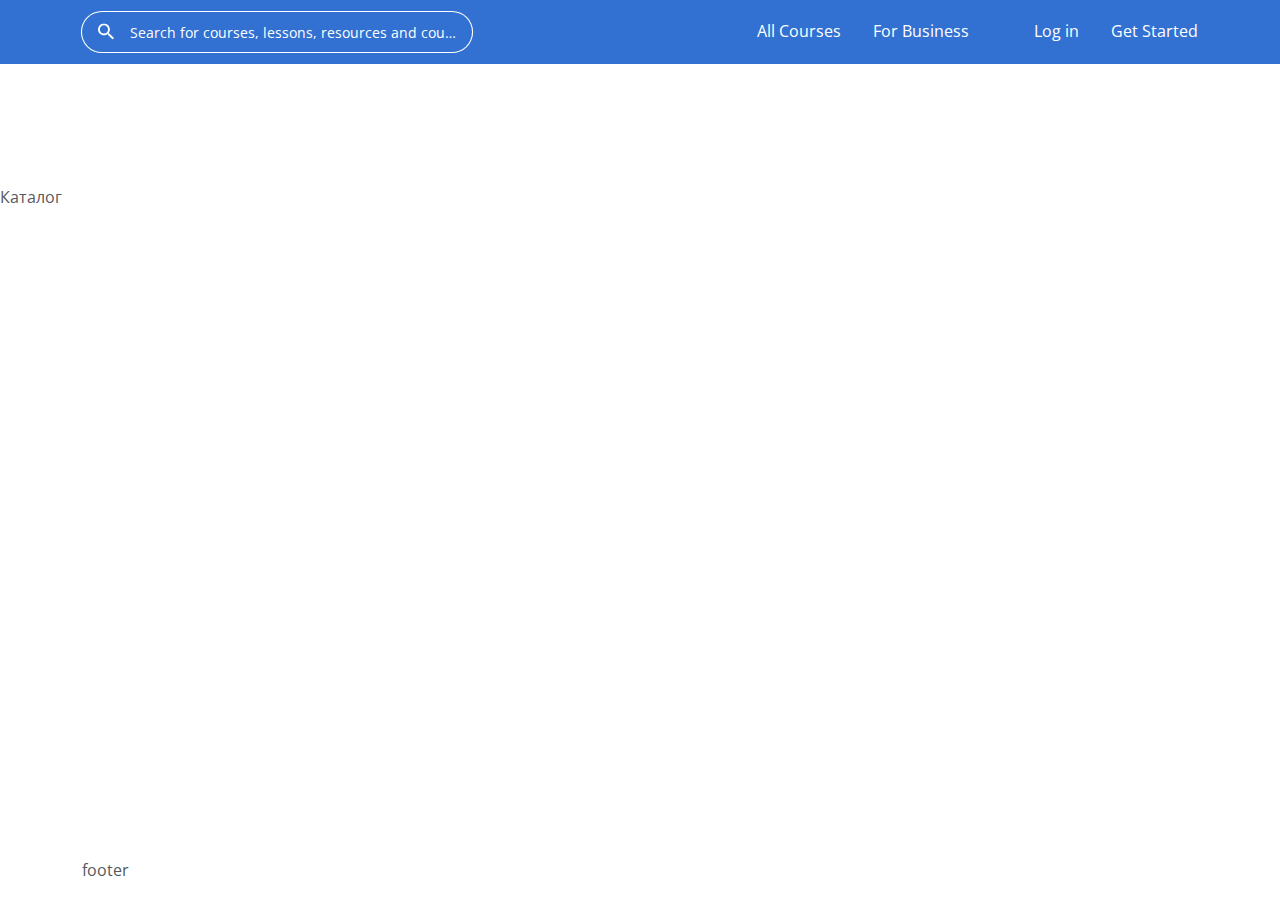
==== assets/catalog.html @ a77c3c07 "upload" ====
<!DOCTYPE html>
<html lang="ru">
  <head>
    <meta charset="utf-8"/>
    <meta name="viewport" content="width=device-width,initial-scale=1,shrink-to-fit=no"/>
    <link rel="preconnect" href="https://fonts.googleapis.com"/>
    <link rel="preconnect" href="https://fonts.gstatic.com" crossorigin="crossorigin"/>
    <link href="https://fonts.googleapis.com/css2?family=Open+Sans:ital,wght@0,300..800;1,300..800&amp;display=swap" rel="stylesheet"/>
    <link href="css/libs/bootstrap.min.css" rel="stylesheet"/>
    <link href="css/libs/slick.min.css" rel="stylesheet"/>
    <link href="css/styles.min.css" rel="stylesheet"/>
    <link rel="icon" href="fav.svg" type="image/svg+xml"/>
    <title></title>
    <script src="js/libs/jquery.min.js" defer="defer"></script>
    <script src="js/libs/bootstrap.min.js" defer="defer"></script>
    <script src="js/libs/slick.min.js" defer="defer"></script>
    <script src="js/libs/anime.min.js" defer="defer"></script>
    <script src="js/index.min.js" defer="defer"></script>
  </head>
  <body>
    <svg xmlns="http://www.w3.org/2000/svg" style="display:none">
      <symbol id="loop-icon" viewBox="0 0 16 16">
        <path d="M5.94286 0C7.519 0 9.03059 0.62612 10.1451 1.74062C11.2596 2.85512 11.8857 4.36671 11.8857 5.94286C11.8857 7.41486 11.3463 8.768 10.4594 9.81029L10.7063 10.0571H11.4286L16 14.6286L14.6286 16L10.0571 11.4286V10.7063L9.81029 10.4594C8.768 11.3463 7.41486 11.8857 5.94286 11.8857C4.36671 11.8857 2.85512 11.2596 1.74062 10.1451C0.62612 9.03059 0 7.519 0 5.94286C0 4.36671 0.62612 2.85512 1.74062 1.74062C2.85512 0.62612 4.36671 0 5.94286 0ZM5.94286 1.82857C3.65714 1.82857 1.82857 3.65714 1.82857 5.94286C1.82857 8.22857 3.65714 10.0571 5.94286 10.0571C8.22857 10.0571 10.0571 8.22857 10.0571 5.94286C10.0571 3.65714 8.22857 1.82857 5.94286 1.82857Z"></path>
      </symbol>
    </svg>
    <div class="wrapper"> 
      <header class="header">
        <div class="container">
          <div class="header__row"> 
            <div class="header__search">
              <form class="search-form" action="/search/" method="GET"> 
                <input type="text" name="q" placeholder="Search for courses, lessons, resources and courses, lessons, resources"/>
                <button>
                        <svg class="icon-fill" width="16px" height="16px">
                          <use xlink:href="#loop-icon"></use>
                        </svg>
                </button>
              </form>
            </div>
            <nav class="header__nav">
              <ul class="nav">
                <li><a class="nav__link" href="#">All Courses</a></li>
                <li><a class="nav__link" href="#">For Business</a></li>
                <li class="break-nav"></li>
                <li><a class="nav__link" href="#">Log in</a></li>
                <li><a class="nav__link nav__link--cta" href="#">Get Started</a></li>
              </ul>
            </nav>
          </div>
        </div>
      </header>
      <main class="page">Каталог</main>
      <footer class="footer">
        <div class="container">footer</div>
      </footer>
    </div>
  </body>
</html>
---- assets/css/styles.min.css ----
@charset "UTF-8";:root{scroll-behavior:inherit;--bs-gutter-x:20px;--fs-72-32:4.5rem;--fs-72-24:var(--fs-72-32);--fs-48-24:3rem;--fs-48-sm-18:var(--fs-48-24);--fs-48-xs-18:var(--fs-48-24);--fs-36-24:2.25rem;--fs-36-sm-18:var(--fs-36-24);--fs-32-24:2rem;--fs-32-sm-18:var(--fs-32-24);--fs-32-sm-16:var(--fs-32-24);--fs-24-18:1.5rem;--fs-24-lg-16:var(--fs-24-18);--fs-24-sm-16:var(--fs-24-18);--fs-18-16:1.125rem;--fs-18-14:var(--fs-18-16);--fs-16-14:1rem;--fs-16-sm-12:var(--fs-16-14);--fs-16-xs-12:var(--fs-16-14);--fs-16-sm-10:var(--fs-16-14);--fs-16-xs-10:var(--fs-16-14);--fs-14-12:0.875rem;--fs-14-sm-10:var(--fs-14-12);--fs-14-xs-10:var(--fs-14-12);--size-60-50:60px;--size-60-40:60px;--size-50-40:50px;--size-50-30:50px;--size-40-30:40px;--size-30-25:30px;--border-raduis-24:24px;--border-raduis-18:18px;--border-raduis-16:16px;--border-raduis-main:2px;--page-gap:60px;--header-height:64px;--main-color:#3271D2;--main-color-hover:#3271D2;--accent-color:#132E57;--accent-color-hover:#132E57;--second-color:#727477;--second-light-color:#DDDEE0;--text-color:#57595D;--body-bg-color:#fff;--shadow:8px 8px 15px 0px rgba(0,0,0,.1)}@media (max-width:991px) and (min-width:0px){:root{--fs-72-32:2rem;--fs-48-24:1.5rem}}@media (max-width:767px) and (min-width:0px){:root{--fs-72-24:1.5rem;--fs-48-sm-18:1.125rem;--fs-36-sm-18:1.125rem;--fs-32-sm-18:1.125rem;--fs-32-sm-16:1rem;--fs-24-sm-16:1rem;--fs-16-sm-12:0.75rem;--fs-16-sm-10:0.625rem;--fs-14-sm-10:0.625rem}}@media (max-width:576px) and (min-width:0px){:root{--bs-gutter-x:15px;--fs-48-xs-18:1.125rem;--fs-16-xs-12:0.75rem;--fs-16-xs-10:0.625rem;--fs-14-xs-10:0.625rem}}@-webkit-keyframes modalAnimation{0%{opacity:0;display:none}100%{opacity:1;display:block}}@keyframes modalAnimation{0%{opacity:0;display:none}100%{opacity:1;display:block}}@-webkit-keyframes modalAnimationClose{0%{opacity:1;display:block}100%{opacity:0;display:none}}@keyframes modalAnimationClose{0%{opacity:1;display:block}100%{opacity:0;display:none}}@-webkit-keyframes up{from{-webkit-transform:translateY(0);transform:translateY(0)}to{-webkit-transform:translateY(-2px);transform:translateY(-2px)}}@keyframes up{from{-webkit-transform:translateY(0);transform:translateY(0)}to{-webkit-transform:translateY(-2px);transform:translateY(-2px)}}@-webkit-keyframes down{from{-webkit-transform:translateY(0);transform:translateY(0)}to{-webkit-transform:translateY(2px);transform:translateY(2px)}}@keyframes down{from{-webkit-transform:translateY(0);transform:translateY(0)}to{-webkit-transform:translateY(2px);transform:translateY(2px)}}*,::after,::before{-webkit-box-sizing:border-box;box-sizing:border-box}article,aside,blockquote,body,button,canvas,dd,del,details,dfn,div,dl,dt,fieldset,figcaption,figure,footer,form,h1,h2,h3,h4,h5,h6,header,hgroup,html,input,li,nav,ol,p,pre,section,select,textarea,ul,video{margin:0;padding:0}a{cursor:pointer;color:inherit}a,a:focus,a:hover{text-decoration:none;outline:0}.btn:active:focus,.btn:focus,button,button:focus,button:hover{outline:0}button{border:none;background:0 0;margin:0;padding:0;color:inherit;cursor:pointer}img{max-width:100%;max-height:100%;width:100%;height:auto}textarea{max-width:100%;width:100%;min-width:100%;min-height:40px}dl,ol,ul{list-style:none;margin:0;padding:0}dd,dt,h1,h2,h3,h4,h5,p{padding:0;margin:0}b,dt,h1,h2,h3,h4,h5,strong{font-family:Montserrat-Bold,sans-serif;font-weight:400}s{text-decoration-color:var(--main-color)}html{height:100%;font-size:16px}body{height:100%;min-width:320px;font-family:"Open Sans",sans-serif;font-optical-sizing:auto;font-weight:400;font-style:normal;color:var(--text-color);line-height:120%;background:var(--body-bg-color)}footer,header{-webkit-box-flex:0;-ms-flex:0 0 auto;flex:0 0 auto}main{-webkit-box-flex:1;-ms-flex:1 0 auto;flex:1 0 auto}.wrapper{position:relative;-webkit-box-orient:vertical;-webkit-box-direction:normal;display:-webkit-box;display:-ms-flexbox;display:flex;-ms-flex-direction:column;flex-direction:column;min-height:100%}@media (max-width:1699px) and (min-width:0px){:root{--fs-72-32:3rem;--fs-48-24:2.25rem;--fs-36-24:2rem;--fs-32-24:1.875rem}.breakpoints{font-size:13px}}@media (max-width:1399px) and (min-width:0px){:root{--fs-72-32:2.625rem;--fs-36-24:1.5rem;--fs-32-24:1.5rem;--fs-24-18:1.375rem;--fs-16-14:0.875rem;--fs-14-12:0.75rem}.breakpoints{font-size:12px}}@media (max-width:1199px) and (min-width:0px){:root{--fs-72-32:2.25rem;--fs-48-24:2rem;--fs-24-18:1.125rem;--fs-24-lg-16:1rem;--fs-18-16:1rem;--fs-18-14:0.875rem;--size-60-50:50px;--size-60-40:40px;--size-50-40:40px;--size-50-30:30px;--size-40-30:30px;--size-30-25:25px;--wrapper-gap:40px}.breakpoints{display:none}}.text-preview{display:-webkit-box;-webkit-box-orient:vertical;text-overflow:ellipsis;overflow:hidden}.text-preview-open{cursor:pointer}.text-preview.open{line-clamp:inherit}.text-line-1{line-clamp:1}.text-line-2{line-clamp:2}.text-line-3{line-clamp:3}.text--is-clamped{cursor:help}.icon{stroke:currentColor}.icon-fill{fill:currentColor}.icon-rotate-90{-webkit-transform:rotate(90deg);-ms-transform:rotate(90deg);transform:rotate(90deg)}.icon-rotate-180{-webkit-transform:rotate(180deg);-ms-transform:rotate(180deg);transform:rotate(180deg)}.icon-rotate-270{-webkit-transform:rotate(270deg);-ms-transform:rotate(270deg);transform:rotate(270deg)}.nav{display:-webkit-box;display:-ms-flexbox;display:flex;-webkit-box-align:center;-ms-flex-align:center;align-items:center;gap:32px;color:#fff}.nav .break-nav{display:block;width:1px;height:100%;background-color:#fff}.form input{height:var(--size-60-50)!important;padding-left:30px!important;border:none;outline:0}.form .form-floating label{padding-left:30px!important;font-size:var(--fs-16-14)}@media screen and (max-width:1199px){.form .form-floating label{padding:.85rem .75rem}}.form button{display:-webkit-box;display:-ms-flexbox;display:flex;-webkit-box-align:center;-ms-flex-align:center;align-items:center;-webkit-box-pack:justify;-ms-flex-pack:justify;justify-content:space-between;width:100%;height:var(--size-60-50);padding:0 30px}.search-form{position:relative;width:100%}.search-form input{display:-webkit-box;line-clamp:1;box-orient:vertical;-webkit-line-clamp:1;-webkit-box-orient:vertical;text-overflow:ellipsis;overflow:hidden;width:100%;height:40px;padding:0 16px 0 48px;font-size:var(--fs-16-14);line-height:120%;color:#fff;background:0 0;border-radius:50px;border:none;outline:0;-webkit-box-shadow:0 0 0 .07rem #fff;box-shadow:0 0 0 .07rem #fff;-webkit-transition:.2s ease-out;transition:.2s ease-out}.search-form input::-webkit-input-placeholder{font-family:"Open Sans",sans-serif;font-optical-sizing:auto;font-weight:400;font-style:normal;color:#fff;font-size:var(--fs-16-14);line-height:120%}.search-form input::-moz-placeholder{font-family:"Open Sans",sans-serif;font-optical-sizing:auto;font-weight:400;font-style:normal;color:#fff;font-size:var(--fs-16-14);line-height:120%}.search-form input:-ms-input-placeholder{font-family:"Open Sans",sans-serif;font-optical-sizing:auto;font-weight:400;font-style:normal;color:#fff;font-size:var(--fs-16-14);line-height:120%}.search-form input::-ms-input-placeholder{font-family:"Open Sans",sans-serif;font-optical-sizing:auto;font-weight:400;font-style:normal;color:#fff;font-size:var(--fs-16-14);line-height:120%}.search-form input::placeholder{font-family:"Open Sans",sans-serif;font-optical-sizing:auto;font-weight:400;font-style:normal;color:#fff;font-size:var(--fs-16-14);line-height:120%}.search-form input:focus,.search-form input:hover{-webkit-box-shadow:0 0 0 .07rem var(--accent-color-hover);box-shadow:0 0 0 .07rem var(--accent-color-hover)}.search-form button{position:absolute;top:50%;left:16px;color:#fff;border:none;background:0 0;-webkit-transform:translateY(-60%);-ms-transform:translateY(-60%);transform:translateY(-60%);-webkit-transition:.2s ease-out;transition:.2s ease-out}.search-form button:hover{color:var(--accent-color-hover)}.header{position:sticky;top:0;left:0;right:0;width:100%;height:var(--header-height);padding:12px 0;background:#fff;z-index:10;-webkit-transition:.2s ease-out;transition:.2s ease-out;background:var(--main-color)}.header__row{display:-webkit-box;display:-ms-flexbox;display:flex;-webkit-box-align:center;-ms-flex-align:center;align-items:center;-webkit-box-pack:justify;-ms-flex-pack:justify;justify-content:space-between}.header__search{width:100%;max-width:390px}.footer{margin-top:var(--page-gap);padding:20px 0;background:#fff}.page{padding-top:calc(var(--header-height) + var(--page-gap))}.page__title{font-size:var(--fs-48-24);font-family:Montserrat-Bold,sans-serif}.page__subtitle{font-size:var(--fs-24-18);font-family:Montserrat-Bold,sans-serif}.page__heading{font-size:var(--fs-18-16);font-family:Montserrat-Bold,sans-serif}.page__checkbox{position:relative;display:-webkit-box;display:-ms-flexbox;display:flex;-webkit-box-align:center;-ms-flex-align:center;align-items:center;cursor:pointer}.page__checkbox:hover svg rect{fill:var(--main-color-hover)}.page__checkbox:hover svg polyline{stroke:var(--main-color-hover)}.page__checkbox input{position:absolute;left:10px;bottom:0;width:1px!important;height:1px!important;border:none!important;-webkit-box-shadow:none!important;box-shadow:none!important}.page__checkbox input:checked~svg rect{fill:var(--main-color)}.page__checkbox input:checked~svg polyline{stroke:#fff}.page__checkbox svg{margin-right:10px;-ms-flex-negative:0;flex-shrink:0}.page__checkbox svg rect{fill:var(--second-light-color)}.page__checkbox svg polyline{stroke:var(--second-light-color)}.page__radio{display:-webkit-box;display:-ms-flexbox;display:flex;-webkit-box-align:center;-ms-flex-align:center;align-items:center;cursor:pointer}.page__radio:hover svg rect:last-child{fill:var(--main-color)}.page__radio input{width:1px}.page__radio input:checked~svg rect:first-child{fill:var(--main-color)}.page__radio svg{margin-right:10px}.page__radio svg rect{fill:var(--second-light-color)}.page__content{display:-webkit-box;display:-ms-flexbox;display:flex;-webkit-box-orient:vertical;-webkit-box-direction:normal;-ms-flex-direction:column;flex-direction:column;gap:20px}.page__content img{width:100%;max-height:600px;border-radius:10px}.page__content h1{font-family:"Open Sans",sans-serif;font-optical-sizing:auto;font-weight:400;font-style:normal;font-size:var(--fs-32-24);color:#ccc}.page__content h2{font-size:var(--fs-24-lg-16);font-family:Montserrat-Bold,sans-serif}.page__content h3{font-size:var(--fs-18-14);font-family:Montserrat-Bold,sans-serif}.page__content a{display:block;width:-webkit-fit-content;width:-moz-fit-content;width:fit-content}.page__content q{font-size:var(--fs-18-16)}.page__content p{font-size:var(--fs-16-14)}.page__content span{font-size:12px;color:var(--accent-color)}.page__content ul{display:-webkit-box;display:-ms-flexbox;display:flex;-webkit-box-orient:vertical;-webkit-box-direction:normal;-ms-flex-direction:column;flex-direction:column;gap:15px;padding-left:15px;list-style:none}.page__content ul li{padding-left:15px}.page__content ul li::marker{content:"—";color:var(--main-color)}.page__content ol{display:-webkit-box;display:-ms-flexbox;display:flex;-webkit-box-orient:vertical;-webkit-box-direction:normal;-ms-flex-direction:column;flex-direction:column;gap:15px;list-style-type:none;counter-reset:num}.page__content ol li{counter-increment:num;display:-webkit-box;display:-ms-flexbox;display:flex;gap:10px}.page__content ol li:before{content:counter(num);color:var(--main-color)}.page__content ol li:nth-child(-n+9)::before{content:"0" counter(num)}.page__content dl div{display:-webkit-box;display:-ms-flexbox;display:flex;-webkit-box-pack:justify;-ms-flex-pack:justify;justify-content:space-between;gap:10px;padding:15px 0;font-size:var(--fs-14-12);border-bottom:1px solid var(--second-color)}.page__content dl div dt{font-family:Montserrat-Regular,sans-serif}.page__content dl div dd{font-family:Montserrat-Bold,sans-serif}.page__content table{display:block;overflow-x:auto}.page__content table thead tr{color:#fff;font-family:Montserrat-Bold,sans-serif;background:#000}.page__content table tbody tr:nth-child(even){background:var(--second-light-color)}.page__content table tbody tr:hover{background:var(--accent-color);color:#fff}.page__content table td{padding:20px;font-size:var(--fs-16-sm-12);font-weight:400}.page__content table td:first-child{border-radius:16px 0 0 16px}.page__content table td:last-child{border-radius:0 16px 16px 0}@media (max-width:1199px) and (min-width:0px){.page__content .cols-2-1{gap:40px}.page__content table{display:block;overflow-x:auto;white-space:nowrap;width:100%}.open-menu{padding-right:0}.bottom-fixed{display:-webkit-box;display:-ms-flexbox;display:flex}.offcanvas__close{right:-30px}}
/*# sourceMappingURL=styles.min.css.map */
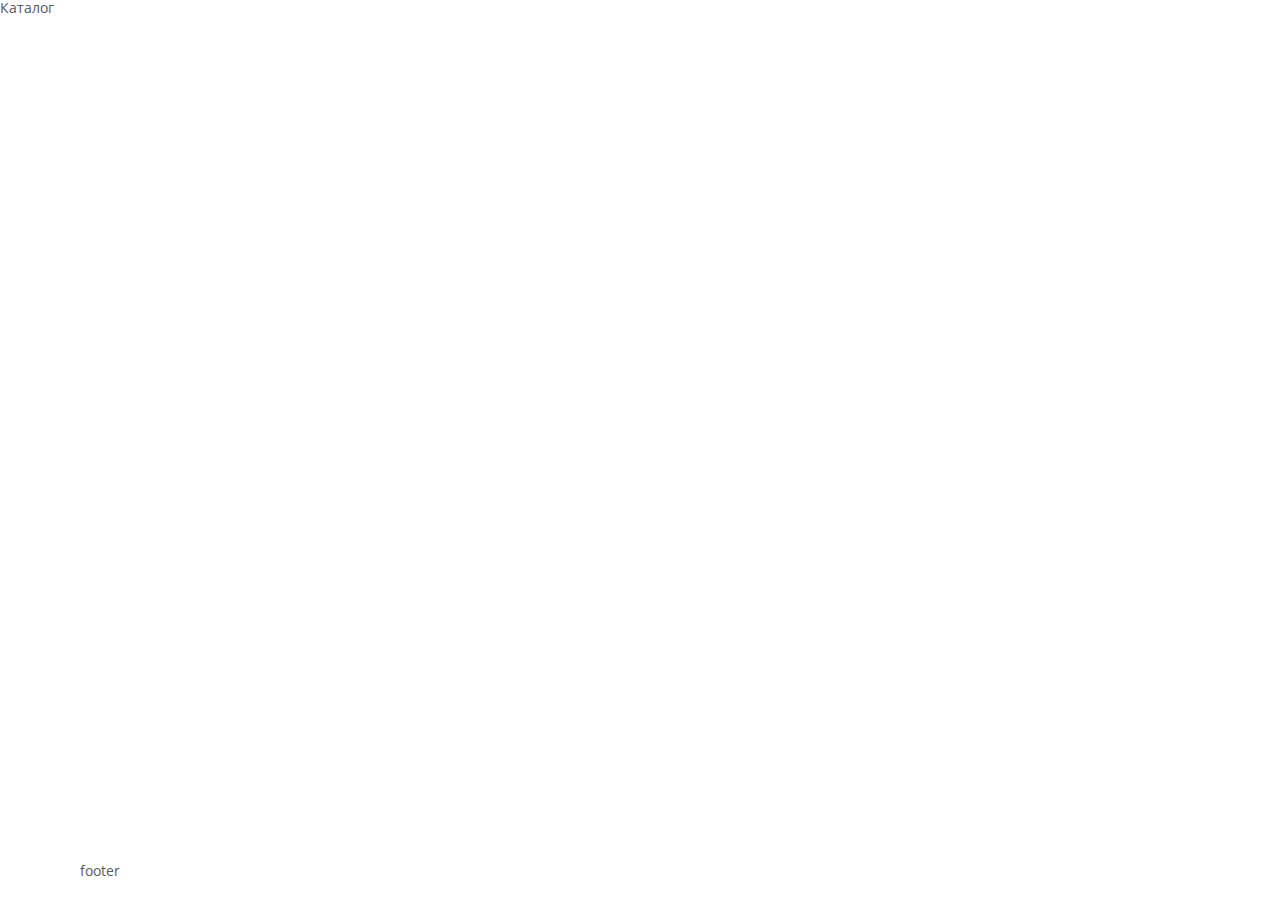
==== commit 460ee753: "add pricing-card, pricing-table" ====
--- a/assets/catalog.html
+++ b/assets/catalog.html
@@ -12,6 +12,7 @@
     <link rel="icon" href="fav.svg" type="image/svg+xml"/>
     <title></title>
     <script src="js/libs/jquery.min.js" defer="defer"></script>
+    <script src="js/libs/popper.min.js" defer="defer"></script>
     <script src="js/libs/bootstrap.min.js" defer="defer"></script>
     <script src="js/libs/slick.min.js" defer="defer"></script>
     <script src="js/libs/anime.min.js" defer="defer"></script>
--- a/assets/css/styles.min.css
+++ b/assets/css/styles.min.css
@@ -1,2 +1,2 @@
-@charset "UTF-8";:root{scroll-behavior:inherit;--bs-gutter-x:20px;--fs-72-32:4.5rem;--fs-72-24:var(--fs-72-32);--fs-48-24:3rem;--fs-48-sm-18:var(--fs-48-24);--fs-48-xs-18:var(--fs-48-24);--fs-36-24:2.25rem;--fs-36-sm-18:var(--fs-36-24);--fs-32-24:2rem;--fs-32-sm-18:var(--fs-32-24);--fs-32-sm-16:var(--fs-32-24);--fs-24-18:1.5rem;--fs-24-lg-16:var(--fs-24-18);--fs-24-sm-16:var(--fs-24-18);--fs-18-16:1.125rem;--fs-18-14:var(--fs-18-16);--fs-16-14:1rem;--fs-16-sm-12:var(--fs-16-14);--fs-16-xs-12:var(--fs-16-14);--fs-16-sm-10:var(--fs-16-14);--fs-16-xs-10:var(--fs-16-14);--fs-14-12:0.875rem;--fs-14-sm-10:var(--fs-14-12);--fs-14-xs-10:var(--fs-14-12);--size-60-50:60px;--size-60-40:60px;--size-50-40:50px;--size-50-30:50px;--size-40-30:40px;--size-30-25:30px;--border-raduis-24:24px;--border-raduis-18:18px;--border-raduis-16:16px;--border-raduis-main:2px;--page-gap:60px;--header-height:64px;--main-color:#3271D2;--main-color-hover:#3271D2;--accent-color:#132E57;--accent-color-hover:#132E57;--second-color:#727477;--second-light-color:#DDDEE0;--text-color:#57595D;--body-bg-color:#fff;--shadow:8px 8px 15px 0px rgba(0,0,0,.1)}@media (max-width:991px) and (min-width:0px){:root{--fs-72-32:2rem;--fs-48-24:1.5rem}}@media (max-width:767px) and (min-width:0px){:root{--fs-72-24:1.5rem;--fs-48-sm-18:1.125rem;--fs-36-sm-18:1.125rem;--fs-32-sm-18:1.125rem;--fs-32-sm-16:1rem;--fs-24-sm-16:1rem;--fs-16-sm-12:0.75rem;--fs-16-sm-10:0.625rem;--fs-14-sm-10:0.625rem}}@media (max-width:576px) and (min-width:0px){:root{--bs-gutter-x:15px;--fs-48-xs-18:1.125rem;--fs-16-xs-12:0.75rem;--fs-16-xs-10:0.625rem;--fs-14-xs-10:0.625rem}}@-webkit-keyframes modalAnimation{0%{opacity:0;display:none}100%{opacity:1;display:block}}@keyframes modalAnimation{0%{opacity:0;display:none}100%{opacity:1;display:block}}@-webkit-keyframes modalAnimationClose{0%{opacity:1;display:block}100%{opacity:0;display:none}}@keyframes modalAnimationClose{0%{opacity:1;display:block}100%{opacity:0;display:none}}@-webkit-keyframes up{from{-webkit-transform:translateY(0);transform:translateY(0)}to{-webkit-transform:translateY(-2px);transform:translateY(-2px)}}@keyframes up{from{-webkit-transform:translateY(0);transform:translateY(0)}to{-webkit-transform:translateY(-2px);transform:translateY(-2px)}}@-webkit-keyframes down{from{-webkit-transform:translateY(0);transform:translateY(0)}to{-webkit-transform:translateY(2px);transform:translateY(2px)}}@keyframes down{from{-webkit-transform:translateY(0);transform:translateY(0)}to{-webkit-transform:translateY(2px);transform:translateY(2px)}}*,::after,::before{-webkit-box-sizing:border-box;box-sizing:border-box}article,aside,blockquote,body,button,canvas,dd,del,details,dfn,div,dl,dt,fieldset,figcaption,figure,footer,form,h1,h2,h3,h4,h5,h6,header,hgroup,html,input,li,nav,ol,p,pre,section,select,textarea,ul,video{margin:0;padding:0}a{cursor:pointer;color:inherit}a,a:focus,a:hover{text-decoration:none;outline:0}.btn:active:focus,.btn:focus,button,button:focus,button:hover{outline:0}button{border:none;background:0 0;margin:0;padding:0;color:inherit;cursor:pointer}img{max-width:100%;max-height:100%;width:100%;height:auto}textarea{max-width:100%;width:100%;min-width:100%;min-height:40px}dl,ol,ul{list-style:none;margin:0;padding:0}dd,dt,h1,h2,h3,h4,h5,p{padding:0;margin:0}b,dt,h1,h2,h3,h4,h5,strong{font-family:Montserrat-Bold,sans-serif;font-weight:400}s{text-decoration-color:var(--main-color)}html{height:100%;font-size:16px}body{height:100%;min-width:320px;font-family:"Open Sans",sans-serif;font-optical-sizing:auto;font-weight:400;font-style:normal;color:var(--text-color);line-height:120%;background:var(--body-bg-color)}footer,header{-webkit-box-flex:0;-ms-flex:0 0 auto;flex:0 0 auto}main{-webkit-box-flex:1;-ms-flex:1 0 auto;flex:1 0 auto}.wrapper{position:relative;-webkit-box-orient:vertical;-webkit-box-direction:normal;display:-webkit-box;display:-ms-flexbox;display:flex;-ms-flex-direction:column;flex-direction:column;min-height:100%}@media (max-width:1699px) and (min-width:0px){:root{--fs-72-32:3rem;--fs-48-24:2.25rem;--fs-36-24:2rem;--fs-32-24:1.875rem}.breakpoints{font-size:13px}}@media (max-width:1399px) and (min-width:0px){:root{--fs-72-32:2.625rem;--fs-36-24:1.5rem;--fs-32-24:1.5rem;--fs-24-18:1.375rem;--fs-16-14:0.875rem;--fs-14-12:0.75rem}.breakpoints{font-size:12px}}@media (max-width:1199px) and (min-width:0px){:root{--fs-72-32:2.25rem;--fs-48-24:2rem;--fs-24-18:1.125rem;--fs-24-lg-16:1rem;--fs-18-16:1rem;--fs-18-14:0.875rem;--size-60-50:50px;--size-60-40:40px;--size-50-40:40px;--size-50-30:30px;--size-40-30:30px;--size-30-25:25px;--wrapper-gap:40px}.breakpoints{display:none}}.text-preview{display:-webkit-box;-webkit-box-orient:vertical;text-overflow:ellipsis;overflow:hidden}.text-preview-open{cursor:pointer}.text-preview.open{line-clamp:inherit}.text-line-1{line-clamp:1}.text-line-2{line-clamp:2}.text-line-3{line-clamp:3}.text--is-clamped{cursor:help}.icon{stroke:currentColor}.icon-fill{fill:currentColor}.icon-rotate-90{-webkit-transform:rotate(90deg);-ms-transform:rotate(90deg);transform:rotate(90deg)}.icon-rotate-180{-webkit-transform:rotate(180deg);-ms-transform:rotate(180deg);transform:rotate(180deg)}.icon-rotate-270{-webkit-transform:rotate(270deg);-ms-transform:rotate(270deg);transform:rotate(270deg)}.nav{display:-webkit-box;display:-ms-flexbox;display:flex;-webkit-box-align:center;-ms-flex-align:center;align-items:center;gap:32px;color:#fff}.nav .break-nav{display:block;width:1px;height:100%;background-color:#fff}.form input{height:var(--size-60-50)!important;padding-left:30px!important;border:none;outline:0}.form .form-floating label{padding-left:30px!important;font-size:var(--fs-16-14)}@media screen and (max-width:1199px){.form .form-floating label{padding:.85rem .75rem}}.form button{display:-webkit-box;display:-ms-flexbox;display:flex;-webkit-box-align:center;-ms-flex-align:center;align-items:center;-webkit-box-pack:justify;-ms-flex-pack:justify;justify-content:space-between;width:100%;height:var(--size-60-50);padding:0 30px}.search-form{position:relative;width:100%}.search-form input{display:-webkit-box;line-clamp:1;box-orient:vertical;-webkit-line-clamp:1;-webkit-box-orient:vertical;text-overflow:ellipsis;overflow:hidden;width:100%;height:40px;padding:0 16px 0 48px;font-size:var(--fs-16-14);line-height:120%;color:#fff;background:0 0;border-radius:50px;border:none;outline:0;-webkit-box-shadow:0 0 0 .07rem #fff;box-shadow:0 0 0 .07rem #fff;-webkit-transition:.2s ease-out;transition:.2s ease-out}.search-form input::-webkit-input-placeholder{font-family:"Open Sans",sans-serif;font-optical-sizing:auto;font-weight:400;font-style:normal;color:#fff;font-size:var(--fs-16-14);line-height:120%}.search-form input::-moz-placeholder{font-family:"Open Sans",sans-serif;font-optical-sizing:auto;font-weight:400;font-style:normal;color:#fff;font-size:var(--fs-16-14);line-height:120%}.search-form input:-ms-input-placeholder{font-family:"Open Sans",sans-serif;font-optical-sizing:auto;font-weight:400;font-style:normal;color:#fff;font-size:var(--fs-16-14);line-height:120%}.search-form input::-ms-input-placeholder{font-family:"Open Sans",sans-serif;font-optical-sizing:auto;font-weight:400;font-style:normal;color:#fff;font-size:var(--fs-16-14);line-height:120%}.search-form input::placeholder{font-family:"Open Sans",sans-serif;font-optical-sizing:auto;font-weight:400;font-style:normal;color:#fff;font-size:var(--fs-16-14);line-height:120%}.search-form input:focus,.search-form input:hover{-webkit-box-shadow:0 0 0 .07rem var(--accent-color-hover);box-shadow:0 0 0 .07rem var(--accent-color-hover)}.search-form button{position:absolute;top:50%;left:16px;color:#fff;border:none;background:0 0;-webkit-transform:translateY(-60%);-ms-transform:translateY(-60%);transform:translateY(-60%);-webkit-transition:.2s ease-out;transition:.2s ease-out}.search-form button:hover{color:var(--accent-color-hover)}.header{position:sticky;top:0;left:0;right:0;width:100%;height:var(--header-height);padding:12px 0;background:#fff;z-index:10;-webkit-transition:.2s ease-out;transition:.2s ease-out;background:var(--main-color)}.header__row{display:-webkit-box;display:-ms-flexbox;display:flex;-webkit-box-align:center;-ms-flex-align:center;align-items:center;-webkit-box-pack:justify;-ms-flex-pack:justify;justify-content:space-between}.header__search{width:100%;max-width:390px}.footer{margin-top:var(--page-gap);padding:20px 0;background:#fff}.page{padding-top:calc(var(--header-height) + var(--page-gap))}.page__title{font-size:var(--fs-48-24);font-family:Montserrat-Bold,sans-serif}.page__subtitle{font-size:var(--fs-24-18);font-family:Montserrat-Bold,sans-serif}.page__heading{font-size:var(--fs-18-16);font-family:Montserrat-Bold,sans-serif}.page__checkbox{position:relative;display:-webkit-box;display:-ms-flexbox;display:flex;-webkit-box-align:center;-ms-flex-align:center;align-items:center;cursor:pointer}.page__checkbox:hover svg rect{fill:var(--main-color-hover)}.page__checkbox:hover svg polyline{stroke:var(--main-color-hover)}.page__checkbox input{position:absolute;left:10px;bottom:0;width:1px!important;height:1px!important;border:none!important;-webkit-box-shadow:none!important;box-shadow:none!important}.page__checkbox input:checked~svg rect{fill:var(--main-color)}.page__checkbox input:checked~svg polyline{stroke:#fff}.page__checkbox svg{margin-right:10px;-ms-flex-negative:0;flex-shrink:0}.page__checkbox svg rect{fill:var(--second-light-color)}.page__checkbox svg polyline{stroke:var(--second-light-color)}.page__radio{display:-webkit-box;display:-ms-flexbox;display:flex;-webkit-box-align:center;-ms-flex-align:center;align-items:center;cursor:pointer}.page__radio:hover svg rect:last-child{fill:var(--main-color)}.page__radio input{width:1px}.page__radio input:checked~svg rect:first-child{fill:var(--main-color)}.page__radio svg{margin-right:10px}.page__radio svg rect{fill:var(--second-light-color)}.page__content{display:-webkit-box;display:-ms-flexbox;display:flex;-webkit-box-orient:vertical;-webkit-box-direction:normal;-ms-flex-direction:column;flex-direction:column;gap:20px}.page__content img{width:100%;max-height:600px;border-radius:10px}.page__content h1{font-family:"Open Sans",sans-serif;font-optical-sizing:auto;font-weight:400;font-style:normal;font-size:var(--fs-32-24);color:#ccc}.page__content h2{font-size:var(--fs-24-lg-16);font-family:Montserrat-Bold,sans-serif}.page__content h3{font-size:var(--fs-18-14);font-family:Montserrat-Bold,sans-serif}.page__content a{display:block;width:-webkit-fit-content;width:-moz-fit-content;width:fit-content}.page__content q{font-size:var(--fs-18-16)}.page__content p{font-size:var(--fs-16-14)}.page__content span{font-size:12px;color:var(--accent-color)}.page__content ul{display:-webkit-box;display:-ms-flexbox;display:flex;-webkit-box-orient:vertical;-webkit-box-direction:normal;-ms-flex-direction:column;flex-direction:column;gap:15px;padding-left:15px;list-style:none}.page__content ul li{padding-left:15px}.page__content ul li::marker{content:"—";color:var(--main-color)}.page__content ol{display:-webkit-box;display:-ms-flexbox;display:flex;-webkit-box-orient:vertical;-webkit-box-direction:normal;-ms-flex-direction:column;flex-direction:column;gap:15px;list-style-type:none;counter-reset:num}.page__content ol li{counter-increment:num;display:-webkit-box;display:-ms-flexbox;display:flex;gap:10px}.page__content ol li:before{content:counter(num);color:var(--main-color)}.page__content ol li:nth-child(-n+9)::before{content:"0" counter(num)}.page__content dl div{display:-webkit-box;display:-ms-flexbox;display:flex;-webkit-box-pack:justify;-ms-flex-pack:justify;justify-content:space-between;gap:10px;padding:15px 0;font-size:var(--fs-14-12);border-bottom:1px solid var(--second-color)}.page__content dl div dt{font-family:Montserrat-Regular,sans-serif}.page__content dl div dd{font-family:Montserrat-Bold,sans-serif}.page__content table{display:block;overflow-x:auto}.page__content table thead tr{color:#fff;font-family:Montserrat-Bold,sans-serif;background:#000}.page__content table tbody tr:nth-child(even){background:var(--second-light-color)}.page__content table tbody tr:hover{background:var(--accent-color);color:#fff}.page__content table td{padding:20px;font-size:var(--fs-16-sm-12);font-weight:400}.page__content table td:first-child{border-radius:16px 0 0 16px}.page__content table td:last-child{border-radius:0 16px 16px 0}@media (max-width:1199px) and (min-width:0px){.page__content .cols-2-1{gap:40px}.page__content table{display:block;overflow-x:auto;white-space:nowrap;width:100%}.open-menu{padding-right:0}.bottom-fixed{display:-webkit-box;display:-ms-flexbox;display:flex}.offcanvas__close{right:-30px}}
+@charset "UTF-8";:root{scroll-behavior:inherit;--bs-gutter-x:20px;--fs-72-32:4.5rem;--fs-72-24:var(--fs-72-32);--fs-56-32:3.5rem;--fs-48-24:3rem;--fs-48-sm-18:var(--fs-48-24);--fs-48-xs-18:var(--fs-48-24);--fs-36-24:2.25rem;--fs-36-sm-18:var(--fs-36-24);--fs-32-24:2rem;--fs-32-sm-18:var(--fs-32-24);--fs-32-sm-16:var(--fs-32-24);--fs-24-18:1.5rem;--fs-24-lg-16:var(--fs-24-18);--fs-24-sm-16:var(--fs-24-18);--fs-18-16:1.125rem;--fs-18-14:var(--fs-18-16);--fs-16-14:1rem;--fs-16-sm-12:var(--fs-16-14);--fs-16-xs-12:var(--fs-16-14);--fs-16-sm-10:var(--fs-16-14);--fs-16-xs-10:var(--fs-16-14);--fs-14-12:0.875rem;--fs-14-sm-10:var(--fs-14-12);--fs-14-xs-10:var(--fs-14-12);--size-60-50:60px;--size-60-40:60px;--size-50-40:50px;--size-48-40:48px;--size-50-30:50px;--size-40-30:40px;--size-30-25:30px;--border-radius-24:24px;--border-radius-18:18px;--border-radius-16:16px;--border-radius-main:4px;--page-gap:80px;--header-height:64px;--pricing-card-gap:48px;--main-color:#3271D2;--main-color-hover:#3271D2;--accent-color:#132E57;--accent-color-hover:#132E57;--second-color:#727477;--second-light-color:#DDDEE0;--text-color:#57595D;--body-bg-color:#fff;--shadow:8px 8px 15px 0px rgba(0,0,0,.1);--shadow-xs:0px 3px 6px 0px #0000000A;--shadow-md:0px 10px 20px 0px #0000000F}@-webkit-keyframes modalAnimation{0%{opacity:0;display:none}100%{opacity:1;display:block}}@keyframes modalAnimation{0%{opacity:0;display:none}100%{opacity:1;display:block}}@-webkit-keyframes modalAnimationClose{0%{opacity:1;display:block}100%{opacity:0;display:none}}@keyframes modalAnimationClose{0%{opacity:1;display:block}100%{opacity:0;display:none}}@-webkit-keyframes up{from{-webkit-transform:translateY(0);transform:translateY(0)}to{-webkit-transform:translateY(-2px);transform:translateY(-2px)}}@keyframes up{from{-webkit-transform:translateY(0);transform:translateY(0)}to{-webkit-transform:translateY(-2px);transform:translateY(-2px)}}@-webkit-keyframes down{from{-webkit-transform:translateY(0);transform:translateY(0)}to{-webkit-transform:translateY(2px);transform:translateY(2px)}}@keyframes down{from{-webkit-transform:translateY(0);transform:translateY(0)}to{-webkit-transform:translateY(2px);transform:translateY(2px)}}*,::after,::before{-webkit-box-sizing:border-box;box-sizing:border-box}article,aside,blockquote,body,button,canvas,dd,del,details,dfn,div,dl,dt,fieldset,figcaption,figure,footer,form,h1,h2,h3,h4,h5,h6,header,hgroup,html,input,li,nav,ol,p,pre,section,select,textarea,ul,video{margin:0;padding:0}a{cursor:pointer;color:inherit}a,a:focus,a:hover{text-decoration:none;outline:0}.btn:active:focus,.btn:focus,button,button:focus,button:hover{outline:0}button{border:none;background:0 0;margin:0;padding:0;color:inherit;cursor:pointer}img{max-width:100%;max-height:100%;width:100%;height:auto}textarea{max-width:100%;width:100%;min-width:100%;min-height:40px}dl,ol,ul{list-style:none;margin:0;padding:0}dd,dt,h1,h2,h3,h4,h5,p{padding:0;margin:0}b,dt,h1,h2,h3,h4,h5,strong{font-family:Montserrat-Bold,sans-serif;font-weight:400}s{text-decoration-color:var(--main-color)}html{height:100%;font-size:16px}body{height:100%;min-width:320px;font-family:"Open Sans",sans-serif;font-optical-sizing:auto;font-weight:400;font-style:normal;color:var(--text-color);font-size:var(--fs-16-14);line-height:120%;background:var(--body-bg-color)}footer,header{-webkit-box-flex:0;-ms-flex:0 0 auto;flex:0 0 auto}main{-webkit-box-flex:1;-ms-flex:1 0 auto;flex:1 0 auto}.wrapper{position:relative;-webkit-box-orient:vertical;-webkit-box-direction:normal;display:-webkit-box;display:-ms-flexbox;display:flex;-ms-flex-direction:column;flex-direction:column;min-height:100%;max-width:1920px;margin:0 auto;-webkit-box-shadow:0 7px 15px rgba(0,0,0,.1);box-shadow:0 7px 15px rgba(0,0,0,.1)}.container{max-width:calc(1132px + var(--bs-gutter-x) * .5)}@media (max-width:1699px) and (min-width:0px){:root{--fs-72-32:3rem;--fs-48-24:2.25rem;--fs-36-24:2rem;--fs-32-24:1.875rem}.breakpoints{font-size:13px}}@media (max-width:1399px) and (min-width:0px){:root{--fs-72-32:2.625rem;--fs-36-24:1.5rem;--fs-32-24:1.5rem;--fs-24-18:1.375rem;--fs-16-14:0.875rem;--fs-14-12:0.75rem}.breakpoints{font-size:12px}}@media (max-width:1199px) and (min-width:0px){:root{--fs-72-32:2.25rem;--fs-56-32:2.625rem;--fs-48-24:2rem;--fs-24-18:1.125rem;--fs-24-lg-16:1rem;--fs-18-16:1rem;--fs-18-14:0.875rem;--size-60-50:50px;--size-60-40:40px;--size-50-40:40px;--size-50-30:30px;--size-48-40:40px;--size-40-30:30px;--size-30-25:25px;--wrapper-gap:40px;--pricing-card-gap:32px;--page-gap:60px}.breakpoints{display:none}}.page{margin-top:calc(var(--header-height) * -1)}.page__title{font-size:var(--fs-48-24);font-family:Montserrat-Bold,sans-serif}.page__subtitle{font-size:var(--fs-24-18);font-family:Montserrat-Bold,sans-serif}.page__heading{font-size:var(--fs-18-16);font-family:Montserrat-Bold,sans-serif}.page__checkbox{position:relative;display:-webkit-box;display:-ms-flexbox;display:flex;-webkit-box-align:center;-ms-flex-align:center;align-items:center;cursor:pointer}.page__checkbox:hover svg rect{fill:var(--main-color-hover)}.page__checkbox:hover svg polyline{stroke:var(--main-color-hover)}.page__checkbox input{position:absolute;left:10px;bottom:0;width:1px!important;height:1px!important;border:none!important;-webkit-box-shadow:none!important;box-shadow:none!important}.page__checkbox input:checked~svg rect{fill:var(--main-color)}.page__checkbox input:checked~svg polyline{stroke:#fff}.page__checkbox svg{margin-right:10px;-ms-flex-negative:0;flex-shrink:0}.page__checkbox svg rect{fill:var(--second-light-color)}.page__checkbox svg polyline{stroke:var(--second-light-color)}.page__radio{display:-webkit-box;display:-ms-flexbox;display:flex;-webkit-box-align:baseline;-ms-flex-align:baseline;align-items:baseline;cursor:pointer}.page__radio:hover svg rect:last-child{fill:var(--main-color)}.page__radio input{width:1px}.page__radio input:checked~svg rect:first-child{fill:var(--main-color)}.page__radio input:checked~svg rect:last-child{fill:#fff}.page__radio svg{margin-right:10px}.page__radio svg rect{fill:var(--second-light-color)}.page__radio__content{display:-webkit-box;display:-ms-flexbox;display:flex;-webkit-box-align:baseline;-ms-flex-align:baseline;align-items:baseline;gap:4px 8px;-ms-flex-wrap:wrap;flex-wrap:wrap}.page__content{display:-webkit-box;display:-ms-flexbox;display:flex;-webkit-box-orient:vertical;-webkit-box-direction:normal;-ms-flex-direction:column;flex-direction:column;gap:20px}.page__content img{width:100%;max-height:600px;border-radius:10px}.page__content h1{font-family:"Open Sans",sans-serif;font-optical-sizing:auto;font-weight:400;font-style:normal;font-size:var(--fs-32-24);color:#ccc}.page__content h2{font-size:var(--fs-24-lg-16);font-family:Montserrat-Bold,sans-serif}.page__content h3{font-size:var(--fs-18-14);font-family:Montserrat-Bold,sans-serif}.page__content a{display:block;width:-webkit-fit-content;width:-moz-fit-content;width:fit-content}.page__content q{font-size:var(--fs-18-16)}.page__content p{font-size:var(--fs-16-14)}.page__content span{font-size:12px;color:var(--accent-color)}.page__content ul{display:-webkit-box;display:-ms-flexbox;display:flex;-webkit-box-orient:vertical;-webkit-box-direction:normal;-ms-flex-direction:column;flex-direction:column;gap:15px;padding-left:15px;list-style:none}.page__content ul li{padding-left:15px}.page__content ul li::marker{content:"—";color:var(--main-color)}.page__content ol{display:-webkit-box;display:-ms-flexbox;display:flex;-webkit-box-orient:vertical;-webkit-box-direction:normal;-ms-flex-direction:column;flex-direction:column;gap:15px;list-style-type:none;counter-reset:num}.page__content ol li{counter-increment:num;display:-webkit-box;display:-ms-flexbox;display:flex;gap:10px}.page__content ol li:before{content:counter(num);color:var(--main-color)}.page__content ol li:nth-child(-n+9)::before{content:"0" counter(num)}.page__content dl div{display:-webkit-box;display:-ms-flexbox;display:flex;-webkit-box-pack:justify;-ms-flex-pack:justify;justify-content:space-between;gap:10px;padding:15px 0;font-size:var(--fs-14-12);border-bottom:1px solid var(--second-color)}.page__content dl div dt{font-family:Montserrat-Regular,sans-serif}.page__content dl div dd{font-family:Montserrat-Bold,sans-serif}.page__content table{display:block;overflow-x:auto}.page__content table thead tr{color:#fff;font-family:Montserrat-Bold,sans-serif;background:#000}.page__content table tbody tr:nth-child(even){background:var(--second-light-color)}.page__content table tbody tr:hover{background:var(--accent-color);color:#fff}.page__content table td{padding:20px;font-size:var(--fs-16-sm-12);font-weight:400}.page__content table td:first-child{border-radius:16px 0 0 16px}.page__content table td:last-child{border-radius:0 16px 16px 0}.text-preview{display:-webkit-box;-webkit-box-orient:vertical;text-overflow:ellipsis;overflow:hidden}.text-preview-open{cursor:pointer}.text-preview.open{line-clamp:inherit}.text-line-1{line-clamp:1}.text-line-2{line-clamp:2}.text-line-3{line-clamp:3}.text--is-clamped{cursor:help}.icon{stroke:currentColor}.icon-fill{fill:currentColor}.icon-rotate-90{-webkit-transform:rotate(90deg);-ms-transform:rotate(90deg);transform:rotate(90deg)}.icon-rotate-180{-webkit-transform:rotate(180deg);-ms-transform:rotate(180deg);transform:rotate(180deg)}.icon-rotate-270{-webkit-transform:rotate(270deg);-ms-transform:rotate(270deg);transform:rotate(270deg)}.check-icon{display:-webkit-box;display:-ms-flexbox;display:flex;-webkit-box-align:center;-ms-flex-align:center;align-items:center;-webkit-box-pack:center;-ms-flex-pack:center;justify-content:center;width:24px;height:24px;border-radius:50%}.check-icon--main{background:url(../../img/check-main.svg) center/contain no-repeat}.check-icon--accent{background:url(../../img/check-accent.svg) center/contain no-repeat}.check-icon--miss{background:url(../../img/check-miss.svg) center/contain no-repeat}.btn-fill{display:-webkit-box;display:-ms-flexbox;display:flex;-webkit-box-align:center;-ms-flex-align:center;align-items:center;-webkit-box-pack:center;-ms-flex-pack:center;justify-content:center;font-family:"Open Sans",sans-serif;font-optical-sizing:auto;font-weight:700;font-style:normal;color:#fff;font-size:var(--fs-18-16);border-radius:var(--border-radius-main);width:100%;max-width:164px;height:var(--size-48-40);-webkit-box-shadow:var(--shadow-md);box-shadow:var(--shadow-md)}.btn-fill--main{background-color:var(--main-color)}.btn-fill--accent{background-color:var(--accent-color)}.tooltip{--bs-tooltip-bg:var(--accent-color);--bs-tooltip-opacity:1;--bs-tooltip-color:#fff;--bs-tooltip-border-radius:var(--border-radius-main);--bs-tooltip-padding-y:16px;--bs-tooltip-padding-x:16px;--bs-tooltip-max-width:190px;pointer-events:none}.help-tooltip{position:relative;-ms-flex-negative:0;flex-shrink:0;width:16px;height:16px;border-radius:50%;background:url(../../img/help-tooltip.svg) 0 0/cover no-repeat;z-index:4}.help-tooltip::after{position:absolute;content:"";inset:-6px;z-index:500}.nav{display:-webkit-box;display:-ms-flexbox;display:flex;-webkit-box-align:center;-ms-flex-align:center;align-items:center;gap:32px;color:#fff}.nav .break-nav{display:block;width:1px;height:100%;background-color:#fff}.pricing-card{width:100%;max-width:544px;background:#fff;border-radius:calc(var(--border-radius-main) * 2);-webkit-box-shadow:var(--shadow-xs);box-shadow:var(--shadow-xs);overflow:hidden}.pricing-card__header{padding:6px;font-family:"Open Sans",sans-serif;font-optical-sizing:auto;font-weight:700;font-style:normal;color:#fff;font-size:var(--fs-14-12);line-height:160%;text-align:center;background-color:var(--main-color)}.pricing-card__body{display:-webkit-box;display:-ms-flexbox;display:flex;-webkit-box-orient:vertical;-webkit-box-direction:normal;-ms-flex-direction:column;flex-direction:column;gap:calc(var(--pricing-card-gap)/ 2);padding:var(--pricing-card-gap)}.pricing-card__hgroup{display:-webkit-box;display:-ms-flexbox;display:flex;-webkit-box-orient:vertical;-webkit-box-direction:reverse;-ms-flex-direction:column-reverse;flex-direction:column-reverse;gap:4px;color:var(--accent-color)}.pricing-card__title{font-family:"Open Sans",sans-serif;font-optical-sizing:auto;font-weight:700;font-style:normal;font-size:var(--fs-24-18);line-height:130%}.pricing-card__subtitle{font-family:"Open Sans",sans-serif;font-optical-sizing:auto;font-weight:700;font-style:normal;font-size:var(--fs-18-16);line-height:140%}.pricing-card__descr{font-family:"Open Sans",sans-serif;font-optical-sizing:auto;font-weight:400;font-style:normal;font-size:var(--fs-16-14);line-height:160%}.pricing-card__form,.pricing-card__plan{display:-webkit-box;display:-ms-flexbox;display:flex;-webkit-box-orient:vertical;-webkit-box-direction:normal;-ms-flex-direction:column;flex-direction:column;gap:calc(var(--pricing-card-gap)/ 3)}.pricing-card__form .page__radio>svg{display:none}.pricing-card__form:has(.page__radio+.page__radio) svg{display:block}.pricing-card__form>.page__radio>.page__radio__content{color:var(--second-color)}.pricing-card__form>.page__radio>input:checked~.page__radio__content{color:var(--accent-color)}.pricing-card__form>.btn-fill{margin-top:calc(var(--pricing-card-gap)/ 3)}.pricing-card__price>span{font-family:"Open Sans",sans-serif;font-optical-sizing:auto;font-weight:700;font-style:normal;font-size:var(--fs-18-16);line-height:175%}.pricing-card__price>span:first-child{margin-right:4px;font-size:var(--fs-32-24);line-height:135%}.pricing-card__price__pay{font-family:"Open Sans",sans-serif;font-optical-sizing:auto;font-weight:400;font-style:normal;font-size:var(--fs-14-12);line-height:160%}.pricing-card__price__sale{padding:0 8px;font-family:"Open Sans",sans-serif;font-optical-sizing:auto;font-weight:400;font-style:normal;font-size:var(--fs-14-12);color:var(--main-color);line-height:160%;border-radius:var(--border-radius-16);background:#e9f0fa}.pricing-card__includes{display:-webkit-box;display:-ms-flexbox;display:flex;-webkit-box-orient:vertical;-webkit-box-direction:normal;-ms-flex-direction:column;flex-direction:column;gap:calc(var(--pricing-card-gap)/ 2);padding-top:calc(var(--pricing-card-gap)/ 2);border-top:1px solid var(--second-light-color)}.pricing-card__includes__list{display:-webkit-box;display:-ms-flexbox;display:flex;-webkit-box-orient:vertical;-webkit-box-direction:normal;-ms-flex-direction:column;flex-direction:column;gap:calc(var(--pricing-card-gap)/ 2)}.pricing-card__includes__list li{display:-webkit-box;display:-ms-flexbox;display:flex;-webkit-box-align:baseline;-ms-flex-align:baseline;align-items:baseline}.pricing-card__includes__list li::before{content:url(../../img/check-mark-li.svg);margin-right:12px}.pricing-card .help-tooltip{-ms-flex-item-align:center;align-self:center;margin-left:8px}.pricing-card--accent .pricing-card__header{background-color:var(--accent-color)}.pricing-card--accent .pricing-card__includes__list li::before{content:url(../../img/check-mark-li2.svg)}@media (max-width:991px) and (min-width:0px){:root{--fs-72-32:2rem;--fs-48-24:1.5rem}.pricing-card{max-width:450px}}.form input{height:var(--size-60-50)!important;padding-left:30px!important;border:none;outline:0}.form .form-floating label{padding-left:30px!important;font-size:var(--fs-16-14)}@media screen and (max-width:1199px){.form .form-floating label{padding:.85rem .75rem}}.form button{display:-webkit-box;display:-ms-flexbox;display:flex;-webkit-box-align:center;-ms-flex-align:center;align-items:center;-webkit-box-pack:justify;-ms-flex-pack:justify;justify-content:space-between;width:100%;height:var(--size-60-50);padding:0 30px}.search-form{position:relative;width:100%}.search-form input{display:-webkit-box;line-clamp:1;box-orient:vertical;-webkit-line-clamp:1;-webkit-box-orient:vertical;text-overflow:ellipsis;overflow:hidden;width:100%;height:40px;padding:0 16px 0 48px;font-size:var(--fs-16-14);line-height:120%;color:#fff;background:0 0;border-radius:50px;border:none;outline:0;-webkit-box-shadow:0 0 0 .07rem #fff;box-shadow:0 0 0 .07rem #fff;-webkit-transition:.2s ease-out;transition:.2s ease-out}.search-form input::-webkit-input-placeholder{font-family:"Open Sans",sans-serif;font-optical-sizing:auto;font-weight:400;font-style:normal;color:#fff;font-size:var(--fs-16-14);line-height:120%}.search-form input::-moz-placeholder{font-family:"Open Sans",sans-serif;font-optical-sizing:auto;font-weight:400;font-style:normal;color:#fff;font-size:var(--fs-16-14);line-height:120%}.search-form input:-ms-input-placeholder{font-family:"Open Sans",sans-serif;font-optical-sizing:auto;font-weight:400;font-style:normal;color:#fff;font-size:var(--fs-16-14);line-height:120%}.search-form input::-ms-input-placeholder{font-family:"Open Sans",sans-serif;font-optical-sizing:auto;font-weight:400;font-style:normal;color:#fff;font-size:var(--fs-16-14);line-height:120%}.search-form input::placeholder{font-family:"Open Sans",sans-serif;font-optical-sizing:auto;font-weight:400;font-style:normal;color:#fff;font-size:var(--fs-16-14);line-height:120%}.search-form input:focus,.search-form input:hover{-webkit-box-shadow:0 0 0 .07rem var(--accent-color-hover);box-shadow:0 0 0 .07rem var(--accent-color-hover)}.search-form button{position:absolute;top:50%;left:16px;color:#fff;border:none;background:0 0;-webkit-transform:translateY(-60%);-ms-transform:translateY(-60%);transform:translateY(-60%);-webkit-transition:.2s ease-out;transition:.2s ease-out}.search-form button:hover{color:var(--accent-color-hover)}.header{position:sticky;top:0;left:0;right:0;width:100%;height:var(--header-height);padding:12px 0;background:0 0;z-index:10;-webkit-transition:.2s ease-out;transition:.2s ease-out}.header__row{display:-webkit-box;display:-ms-flexbox;display:flex;-webkit-box-align:center;-ms-flex-align:center;align-items:center;-webkit-box-pack:justify;-ms-flex-pack:justify;justify-content:space-between}.header__search{width:100%;max-width:390px}.header.fixed{background:linear-gradient(32.69deg,#132e57 21.82%,#255bac 100%);-webkit-box-shadow:var(--shadow-xs);box-shadow:var(--shadow-xs)}.footer{margin-top:var(--page-gap);padding:20px 0;background:#fff}.pricing-hero{min-height:calc(var(--page-gap) * 8);background:url(../../img/bg.svg) bottom center/cover no-repeat}.pricing-hero__hgroup{display:-webkit-box;display:-ms-flexbox;display:flex;-webkit-box-orient:vertical;-webkit-box-direction:normal;-ms-flex-direction:column;flex-direction:column;-webkit-box-align:center;-ms-flex-align:center;align-items:center;gap:calc(var(--page-gap)/ 2.5);padding-top:calc(var(--page-gap) + var(--header-height));text-align:center}.pricing-hero__title{font-family:"Open Sans",sans-serif;font-optical-sizing:auto;font-weight:700;font-style:normal;color:#fff;font-size:var(--fs-56-32);line-height:130%}.pricing-hero__descr{font-family:"Open Sans",sans-serif;font-optical-sizing:auto;font-weight:400;font-style:normal;color:#fff;font-size:var(--fs-18-16);line-height:160%}.pricing-cards__items{display:-webkit-box;display:-ms-flexbox;display:flex;-webkit-box-align:start;-ms-flex-align:start;align-items:start;-webkit-box-pack:center;-ms-flex-pack:center;justify-content:center;gap:32px;margin-top:calc(var(--page-gap) * -1)}.pricing-cards__items>.pricing-card:first-child{margin-top:calc(var(--page-gap) * 1.25 * -1)}@media (max-width:1199px) and (min-width:0px){.pricing-cards__items{gap:12px}}@media (max-width:767px) and (min-width:0px){:root{--fs-72-24:1.5rem;--fs-48-sm-18:1.125rem;--fs-36-sm-18:1.125rem;--fs-32-sm-18:1.125rem;--fs-32-sm-16:1rem;--fs-24-sm-16:1rem;--fs-16-sm-12:0.75rem;--fs-16-sm-10:0.625rem;--fs-14-sm-10:0.625rem;--page-gap:50px;--pricing-card-gap:24px}.pricing-cards__items{-webkit-box-orient:vertical;-webkit-box-direction:normal;-ms-flex-direction:column;flex-direction:column;-webkit-box-align:center;-ms-flex-align:center;align-items:center;gap:24px}}.pricing-details{margin-top:var(--page-gap)}.pricing-details__hgroup{display:-webkit-box;display:-ms-flexbox;display:flex;-webkit-box-orient:vertical;-webkit-box-direction:reverse;-ms-flex-direction:column-reverse;flex-direction:column-reverse;-webkit-box-align:center;-ms-flex-align:center;align-items:center;gap:4px;text-align:center}.pricing-details__title{font-family:"Open Sans",sans-serif;font-optical-sizing:auto;font-weight:700;font-style:normal;color:var(--accent-color);font-size:var(--fs-18-16);line-height:140%}.pricing-details__descr{font-family:"Open Sans",sans-serif;font-optical-sizing:auto;font-weight:400;font-style:normal;font-size:var(--fs-14-12);color:var(--second-color);line-height:160%}.pricing-details__per-year{font-family:"Open Sans",sans-serif;font-optical-sizing:auto;font-weight:400;font-style:normal;font-size:var(--fs-16-14);color:var(--second-color);line-height:160%;margin-top:8px}.pricing-details__table table{width:100%;border-collapse:separate;border-spacing:0;-webkit-box-shadow:var(--shadow-md);box-shadow:var(--shadow-md)}.pricing-details__table table .cell-main{border-top:8px solid var(--main-color)}.pricing-details__table table .cell-accent{border-top:8px solid var(--accent-color)}.pricing-details__table table .cell-center{display:-webkit-box;display:-ms-flexbox;display:flex;-webkit-box-align:center;-ms-flex-align:center;align-items:center;-webkit-box-pack:center;-ms-flex-pack:center;justify-content:center;-webkit-box-orient:vertical;-webkit-box-direction:normal;-ms-flex-direction:column;flex-direction:column}.pricing-details__table table .cell-detail{display:-webkit-box;display:-ms-flexbox;display:flex;-webkit-box-align:center;-ms-flex-align:center;align-items:center;-webkit-box-pack:justify;-ms-flex-pack:justify;justify-content:space-between;gap:10px;line-height:160%}.pricing-details__table table .cell-detail>p{max-width:260px}.pricing-details__table table td{background:#fff;min-height:var(--page-gap);padding:16px 32px}.pricing-details__table table td:not(:last-child){border-right:1px solid var(--second-light-color)}.pricing-details__table table tr{display:grid;grid-template-columns:repeat(3,1fr)}.pricing-details__table table thead{position:sticky;top:var(--header-height);z-index:100}.pricing-details__table table thead td:first-child{border-radius:calc(var(--border-radius-main) * 2) 0 0 0}.pricing-details__table table thead td:last-child{border-radius:0 calc(var(--border-radius-main) * 2) 0 0}.pricing-details__table table tfoot td:first-child{border-radius:0 0 0 calc(var(--border-radius-main) * 2)}.pricing-details__table table tfoot td:last-child{border-radius:0 0 calc(var(--border-radius-main) * 2) 0}.pricing-details__table table tfoot td,.pricing-details__table table thead td{padding:40px}.pricing-details__table table tbody tr,.pricing-details__table table thead tr{border-bottom:1px solid var(--second-light-color)}.pricing-details__table table .btn-fill{margin-top:16px}@media (max-width:1399px) and (min-width:0px){.pricing-details__table table tfoot td,.pricing-details__table table thead td{padding:20px}.pricing-details__table table td{padding:12px 16px}}@media (max-width:576px) and (min-width:0px){:root{--bs-gutter-x:15px;--fs-48-xs-18:1.125rem;--fs-16-xs-12:0.75rem;--fs-16-xs-10:0.625rem;--fs-14-xs-10:0.625rem}.pricing-details__table{overflow-x:auto}.pricing-details__table table{min-width:500px;overflow-x:auto}.pricing-details__table table td,.pricing-details__table table tfoot td,.pricing-details__table table thead td{padding:14px}}.faq{background:#fff;margin-top:var(--page-gap);height:300px}.pricing-page{background:#f8f9fa}@media (max-width:1199px) and (min-width:0px){.page__content .cols-2-1{gap:40px}.page__content table{display:block;overflow-x:auto;white-space:nowrap;width:100%}.open-menu{padding-right:0}.bottom-fixed{display:-webkit-box;display:-ms-flexbox;display:flex}.offcanvas__close{right:-30px}}
 /*# sourceMappingURL=styles.min.css.map */
